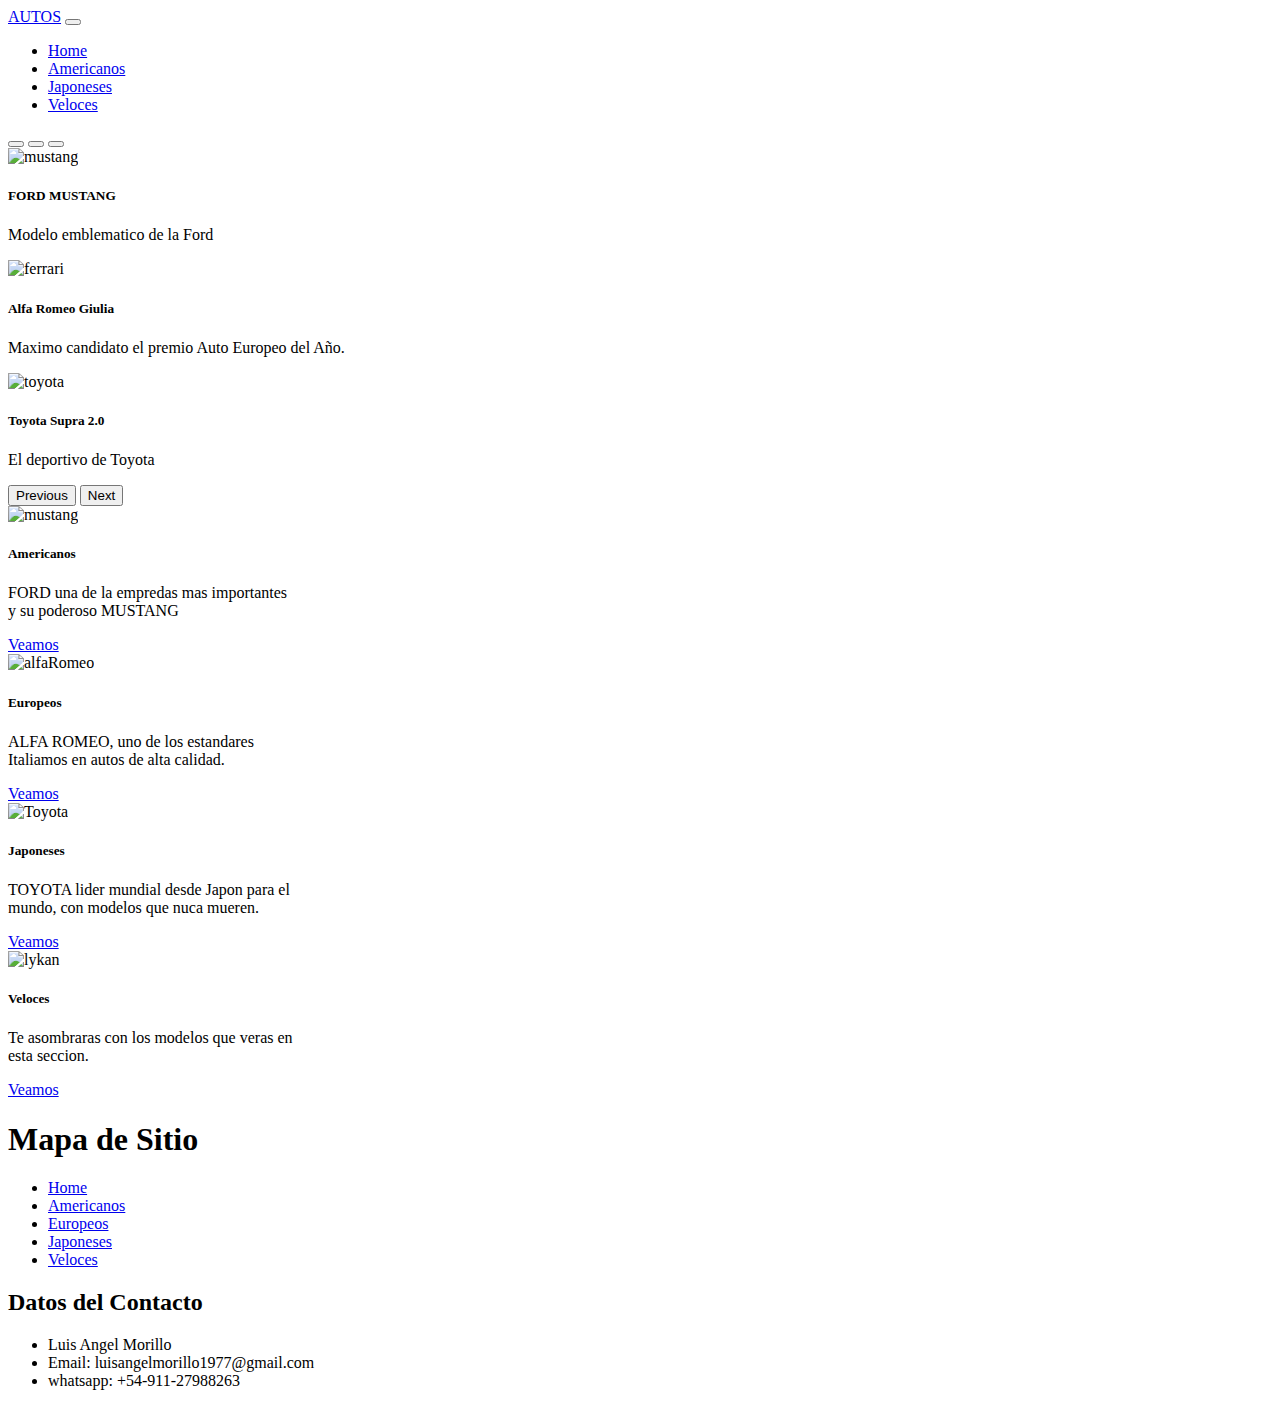
==== index.html @ 68c1938c "cambia nombre del navbar" ====
<!doctype html>
<html lang="en">

<head>
  <meta charset="utf-8">
  <meta name="viewport" content="width=device-width, initial-scale=1">
  <title>Autos</title>
  <!-- instalamos el style de bootstrap -->
  <link href="https://cdn.jsdelivr.net/npm/bootstrap@5.2.0/dist/css/bootstrap.min.css" rel="stylesheet"
    integrity="sha384-gH2yIJqKdNHPEq0n4Mqa/HGKIhSkIHeL5AyhkYV8i59U5AR6csBvApHHNl/vI1Bx" crossorigin="anonymous">
  <!-- incluimos el style de css -->
  <link rel="stylesheet" href="./css/style.css">
</head>

<body>


  <head>
    <!-- incluyo el navbar -->
    <nav class="navbar navbar-expand-lg bg-light navbar navbar-dark bg-dark">
      <div class="container-fluid">
        <a class="navbar-brand" href="#">AUTOS</a>
        <button class="navbar-toggler" type="button" data-bs-toggle="collapse" data-bs-target="#navbarNavDropdown"
          aria-controls="navbarNavDropdown" aria-expanded="false" aria-label="Toggle navigation">
          <span class="navbar-toggler-icon"></span>
        </button>
        <div class="collapse navbar-collapse" id="navbarNavDropdown">
          <ul class="navbar-nav">
            <li class="nav-item">
              <a class="nav-link active" aria-current="page" href="./index.html">Home</a>
            </li>
            <li class="nav-item">
              <a class="nav-link" href="./pages/americanos.html">Americanos</a>
            </li>
            <li class="nav-item">
              <a class="nav-link" href="./pages/japoneses.html">Japoneses</a>
            </li>
            <li class="nav-item">
              <a class="nav-link" href="./pages/veloces.html">Veloces</a>
            </li>

            </li>
          </ul>
        </div>
      </div>
    </nav>
  </head>

  <!-- incluimod un carrousel de 3 imagnenes -->
  <main class="fondo">
    <div id="carouselExampleDark" class="carousel carousel-dark slide" data-bs-ride="carousel">
      <div class="carousel-indicators">
        <button type="button" data-bs-target="#carouselExampleDark" data-bs-slide-to="0" class="active"
          aria-current="true" aria-label="Slide 1"></button>
        <button type="button" data-bs-target="#carouselExampleDark" data-bs-slide-to="1" aria-label="Slide 2"></button>
        <button type="button" data-bs-target="#carouselExampleDark" data-bs-slide-to="2" aria-label="Slide 3"></button>
      </div>
      <div class="carousel-inner">
        <div class="carousel-item active" data-bs-interval="10000">
          <img src="./assets/img/mustang 800x450.webp" class="d-block ancho-carusel" alt="mustang">
          <div class="carousel-caption d-none d-md-block">
            <h5>FORD MUSTANG</h5>
            <p>Modelo emblematico de la Ford</p>
          </div>
        </div>
        <div class="carousel-item" data-bs-interval="2000">
          <img src="./assets/img/ferrari 800x450.jpg" class="d-block ancho-carusel" alt="ferrari">
          <div class="carousel-caption d-none d-md-block">
            <h5>Alfa Romeo Giulia</h5>
            <p>Maximo candidato el premio Auto Europeo del Año.</p>
          </div>
        </div>
        <div class="carousel-item">
          <img src="./assets/img/totyota supra 800x450.jpg" class="d-block ancho-carusel" alt="toyota">
          <div class="carousel-caption d-none d-md-block">
            <h5>Toyota Supra 2.0</h5>
            <p>El deportivo de Toyota</p>
          </div>
        </div>
      </div>
      <button class="carousel-control-prev" type="button" data-bs-target="#carouselExampleDark" data-bs-slide="prev">
        <span class="carousel-control-prev-icon" aria-hidden="true"></span>
        <span class="visually-hidden">Previous</span>
      </button>
      <button class="carousel-control-next" type="button" data-bs-target="#carouselExampleDark" data-bs-slide="next">
        <span class="carousel-control-next-icon" aria-hidden="true"></span>
        <span class="visually-hidden">Next</span>
      </button>
    </div>

    <!-- incluimos un containaer para las cards -->
    <div class="container">
      <!-- se agrega el row -->
      <div class="row">
        <!--  se incluyes las cards con imagens y boton -->
        <div class="card text-center text-bg-light mb-3" style="width: 18rem;">
          <img src="./assets/img/mustang.jpg" class="card-img-top ford" alt="mustang">
          <div class="card-body">
            <h5 class="card-title">Americanos</h5>
            <p class="card-text">FORD una de la empredas mas importantes y su poderoso MUSTANG</p>
            <a href="./pages/americanos.html" class="btn btn-outline-info">Veamos</a>
          </div>
        </div>
        <div class="card text-center card text-bg-light mb-3" style="width: 18rem;">
          <img src="./assets/img/alfa romeo.jpg" class="card-img-top ford" alt="alfaRomeo">
          <div class="card-body">
            <h5 class="card-title">Europeos</h5>
            <p class="card-text">ALFA ROMEO, uno de los estandares Italiamos en autos de alta calidad.</p>
            <a href="./pages/europeos.html" class="btn btn-outline-info">Veamos</a>
          </div>
        </div>
        <div class="card text-center text-bg-light mb-3" style="width: 18rem;">
          <img src="./assets/img/totyota supra 800x450.jpg" class="card-img-top ford" alt="Toyota">
          <div class="card-body">
            <h5 class="card-title">Japoneses</h5>
            <p class="card-text">TOYOTA lider mundial desde Japon para el mundo, con modelos que nuca mueren.</p>
            <a href="./pages/japoneses.html" class="btn btn-outline-info">Veamos</a>
          </div>
        </div>
        <div class="card text-center text-bg-light mb-3" style="width: 18rem;">
          <img src="./assets/img/lykan.jpg" class="card-img-top ford" alt="lykan">
          <div class="card-body">
            <h5 class="card-title">Veloces</h5>
            <p class="card-text">Te asombraras con los modelos que veras en esta seccion.</p>
            <a href="./pages/veloces.html" class="btn btn-outline-info">Veamos</a>
          </div>
        </div>
      </div>
    </div>

  </main>

  <!-- iniciamos el footer -->
  <footer class="p-3 mb-2 color-fondo text-white">
    <div class="container text-center">
      <div class="row">
        <div class="col">
          <!-- agragamos li -->
          <h1>Mapa de Sitio</h1>
          <ul>
            <li><a href="./index.html">Home</a></li>
            <li><a href="./pages/americanos.html">Americanos</a></li>
            <li><a href="./pages/europeos.html">Europeos</a></li>
            <li><a href="./pages/japoneses.html">Japoneses</a></li>
            <li><a href="./pages/veloces.html">Veloces</a></li>

          </ul>
        </div>
        <div class="col">
          <h2>Datos del Contacto</h2>
          <ul>
            <li>Luis Angel Morillo</li>
            <li>Email: luisangelmorillo1977@gmail.com</li>
            <li>whatsapp: +54-911-27988263</li>
          </ul>
        </div>

      </div>
    </div>


  </footer>


  <!-- incluimos el script de java de bootstrap -->
  <script src="https://cdn.jsdelivr.net/npm/bootstrap@5.2.0/dist/js/bootstrap.bundle.min.js"
    integrity="sha384-A3rJD856KowSb7dwlZdYEkO39Gagi7vIsF0jrRAoQmDKKtQBHUuLZ9AsSv4jD4Xa"
    crossorigin="anonymous"></script>
</body>

</html>
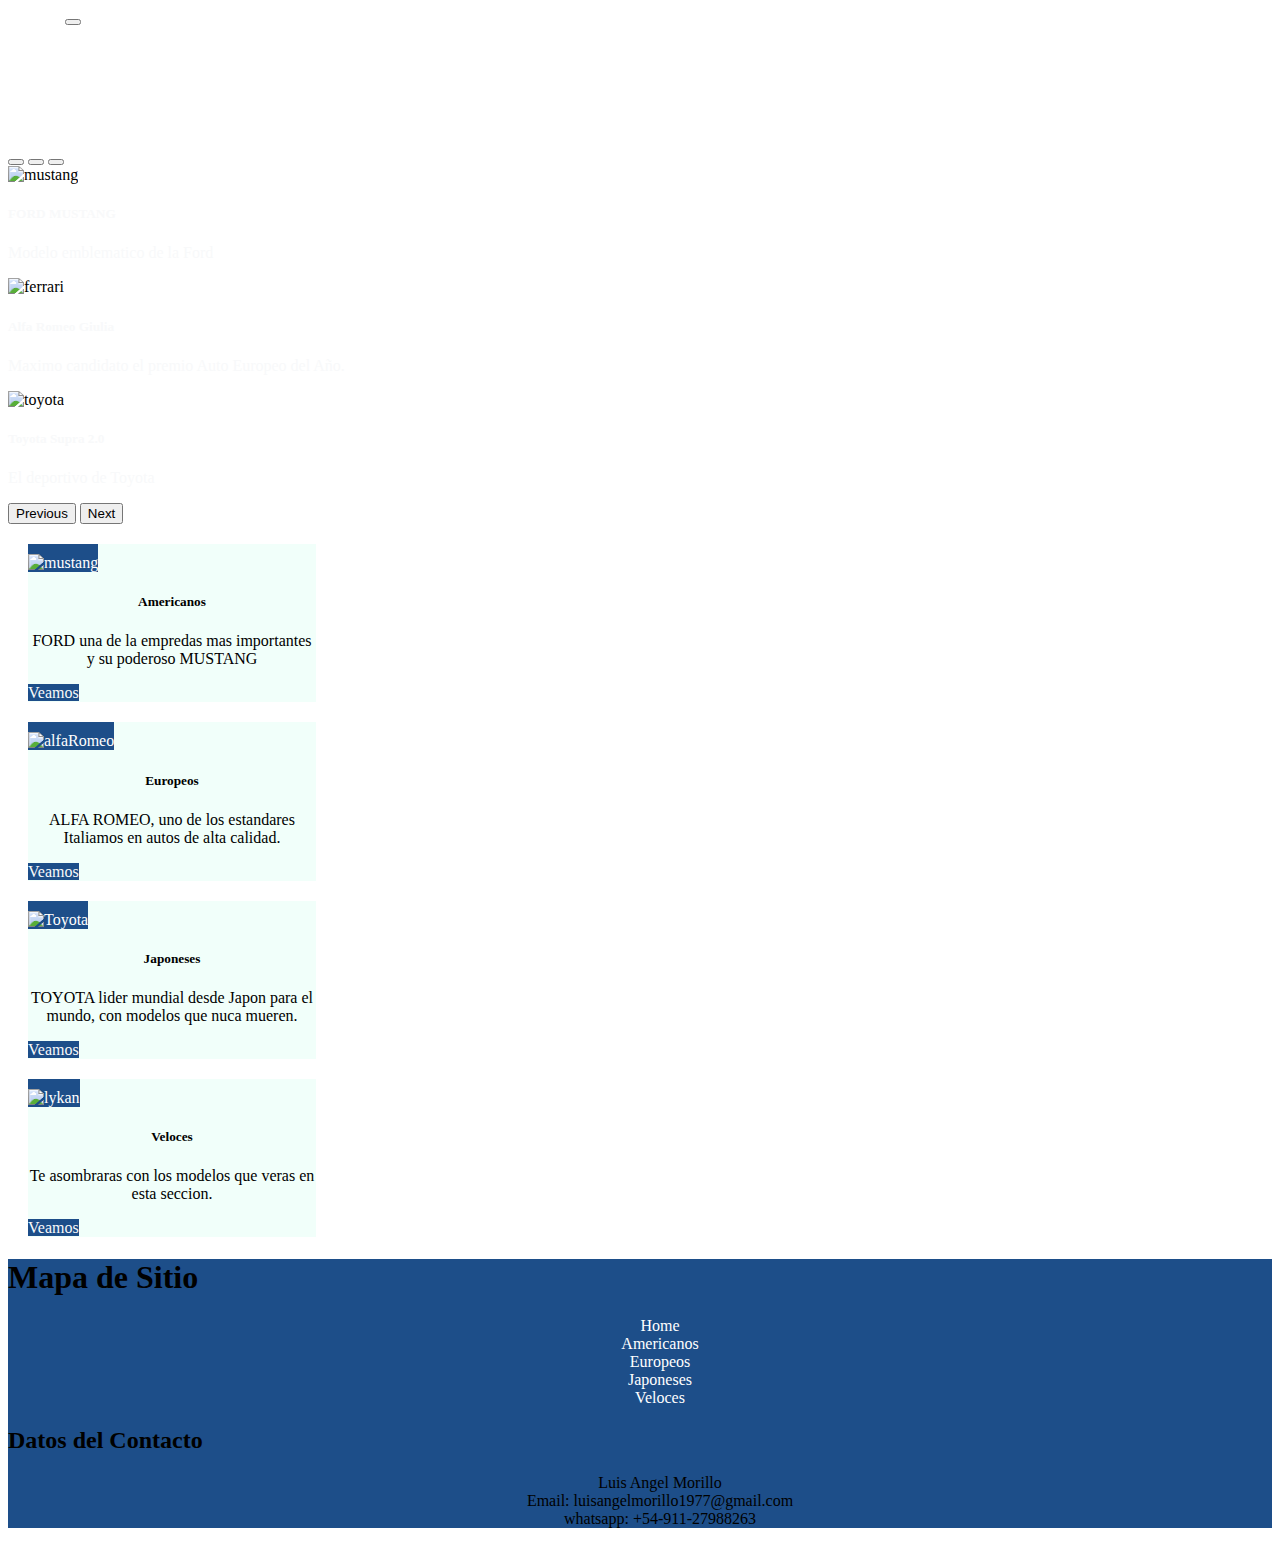
==== commit 9685d1a7: "revisando y arrglando el scroll que producia con container-fluid" ====
--- a/index.html
+++ b/index.html
@@ -19,7 +19,7 @@
     <!-- incluyo el navbar -->
     <nav class="navbar navbar-expand-lg bg-light navbar navbar-dark bg-dark">
       <div class="container-fluid">
-        <a class="navbar-brand" href="#">AUTOS</a>
+        <a class="navbar-brand" href="./index.html">AUTOS</a>
         <button class="navbar-toggler" type="button" data-bs-toggle="collapse" data-bs-target="#navbarNavDropdown"
           aria-controls="navbarNavDropdown" aria-expanded="false" aria-label="Toggle navigation">
           <span class="navbar-toggler-icon"></span>
@@ -33,13 +33,16 @@
               <a class="nav-link" href="./pages/americanos.html">Americanos</a>
             </li>
             <li class="nav-item">
+              <a class="nav-link" href="./pages/europeos.html">Europeos</a>
+          </li>
+            <li class="nav-item">
               <a class="nav-link" href="./pages/japoneses.html">Japoneses</a>
             </li>
             <li class="nav-item">
               <a class="nav-link" href="./pages/veloces.html">Veloces</a>
             </li>
 
-            </li>
+            
           </ul>
         </div>
       </div>
--- a/css/style.css
+++ b/css/style.css
@@ -0,0 +1,148 @@
+
+/* incluyo imagen de fondo  */
+
+.fondo::after{
+    content: "";
+    background-image: url(../assets/img/background2.jpg);
+    opacity: .5;
+    top: 0;
+    left: 0;
+    bottom: 0;
+    right: 0;
+    position: absolute;
+    z-index: -1;
+
+
+  
+}
+
+/* aajusto el ancho del carousel */
+.ancho-carusel {
+    width: 60vw;
+    margin: 0 auto;
+}
+
+/* coloco color blanco a las letras del carrousel */
+.carousel-dark .carousel-caption {
+    color: #f8f9fa;
+}
+
+
+/* ajustamos el row para que quede centrado */
+.row {
+    justify-content: center;
+
+}
+
+/* margin y color a las cards */
+.card {
+    margin: 20px;
+    background-color: #F1FFFA;
+    align-content: center;
+}
+
+/* alineacion del texto de las card */
+.card-text {
+    text-align: center;
+}
+
+/* alineacion del titulo de las card */
+.card-title {
+    text-align: center;
+}
+
+/* ajustamos color y centrado de los botones */
+.btn {
+    /* display: flex; */
+    justify-content: center;
+    background-color: #1D4E89;
+    color: #f8f9fa;
+   
+}
+
+
+/*  le damos padding a las imagenes de las cards */
+.card-img, .card-img-top {
+
+    padding-top: 10px;
+}
+
+/* ajuste de las li */
+a {
+    text-decoration: none;
+    color: white;
+}
+
+
+li {
+    list-style: none;
+    text-align:center;
+}
+
+/* color de fondo */
+.color-fondo {
+    background-color: #1D4E89;
+}
+
+
+/* americanos.html */
+.text-color {
+    color: #1D4E89;
+}
+
+/* ajuste del display de los logos */
+.container-logos {
+    display: flex; 
+    justify-content: center;
+}
+
+/* ajuste de las cars */
+.card-ford {
+    background-color: #1D4E89;
+    color: white;
+}
+
+.ford{
+
+    background-color: #1D4E89;
+    color: white;
+
+}
+
+.card-Chevro {
+    background-color: #FCAB10;
+    color: white;
+}
+
+.chev {
+    background-color: #FCAB10;
+    color: white;
+}
+
+.dodge {
+    background-color: #FF4242;
+    color: white;
+}
+
+.card-dodge {
+    background-color: #FF4242;
+    color: white;
+}
+
+.card-ferrari {
+    background-color: #FF4242;
+}
+
+.ferrari {
+    background-color: #FF4242;
+}
+
+.card-mclaren {
+    background-color: black;
+    color: white;
+}
+
+.mclaren {
+    background-color: black;
+    color: white;
+}